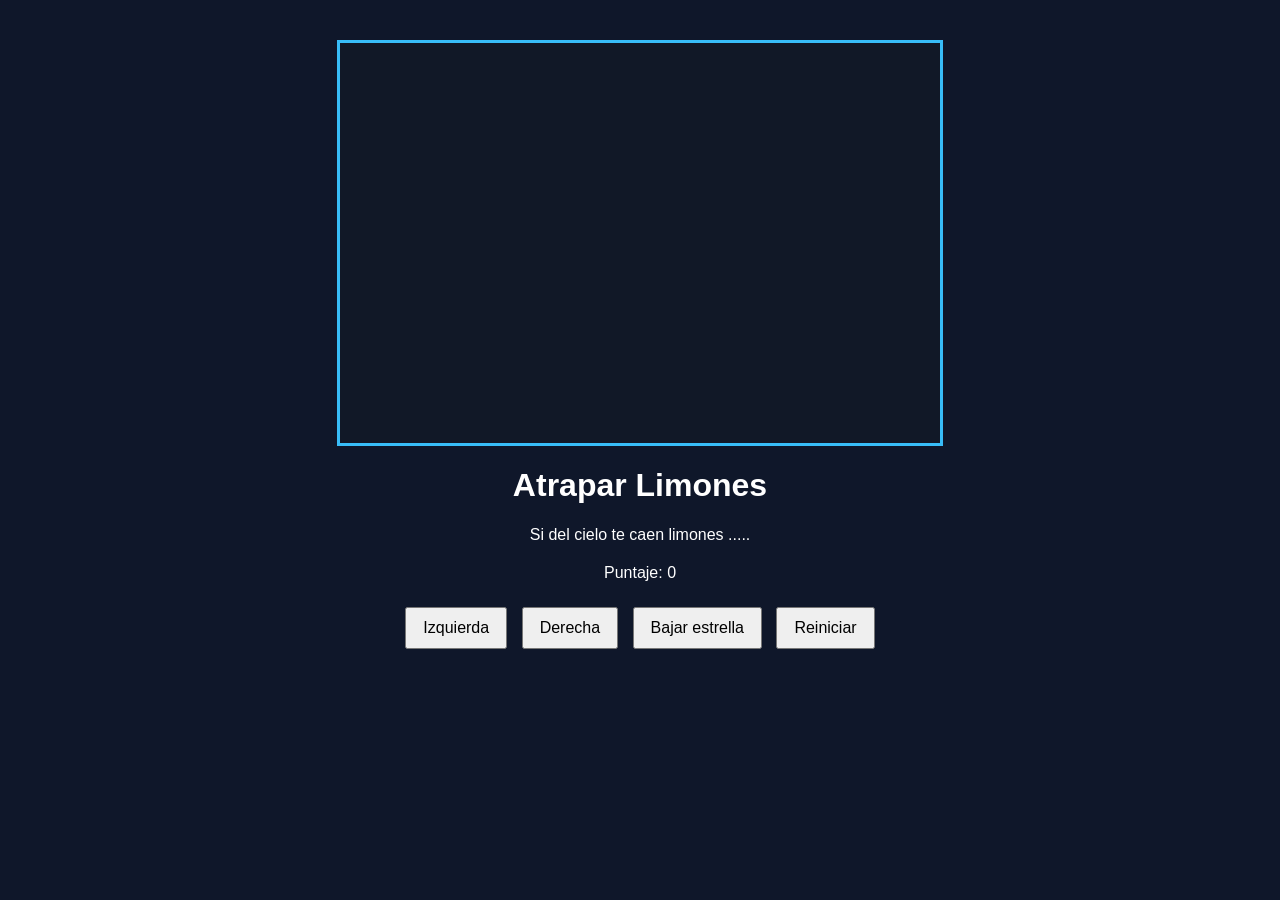
==== limones.html @ a84f10ed "agregar el canvas" ====
<!DOCTYPE html>
<html>
<head>
  <title>Caza Estrellas</title>
  <link rel="stylesheet" href="limones.css">
  <canvas id="areaJuego" width="600" height="400"></canvas>
 
</head>
<body>
  <div class="contenedor">
    <h1>Atrapar Limones</h1>
    <p>Si del cielo te caen limones ..... </p>
    
    <div class="panel">
      <p>Puntaje: <span id="txtPuntaje">0</span></p>
    </div>
    <div class="botones">
      <button>Izquierda</button>
      <button>Derecha</button>
      <button>Bajar estrella</button>
      <button>Reiniciar</button>
    </div>
  </div>
<script src="limones.js"></script>
</body>
</html>
---- limones.css ----
body {
  font-family: Arial, sans-serif;
  background-color: #0f172a;
  color: white;
  text-align: center;
  margin: 0;
  padding: 20px;
}

.contenedor {
  max-width: 800px;
  margin: 0 auto;
}

canvas {
  background-color: #111827;
  border: 3px solid #38bdf8;
  display: block;
  margin: 20px auto;
}

.panel {
  margin: 20px 0;
}

.botones button {
  margin: 5px;
  padding: 10px 16px;
  font-size: 16px;
  cursor: pointer;
}
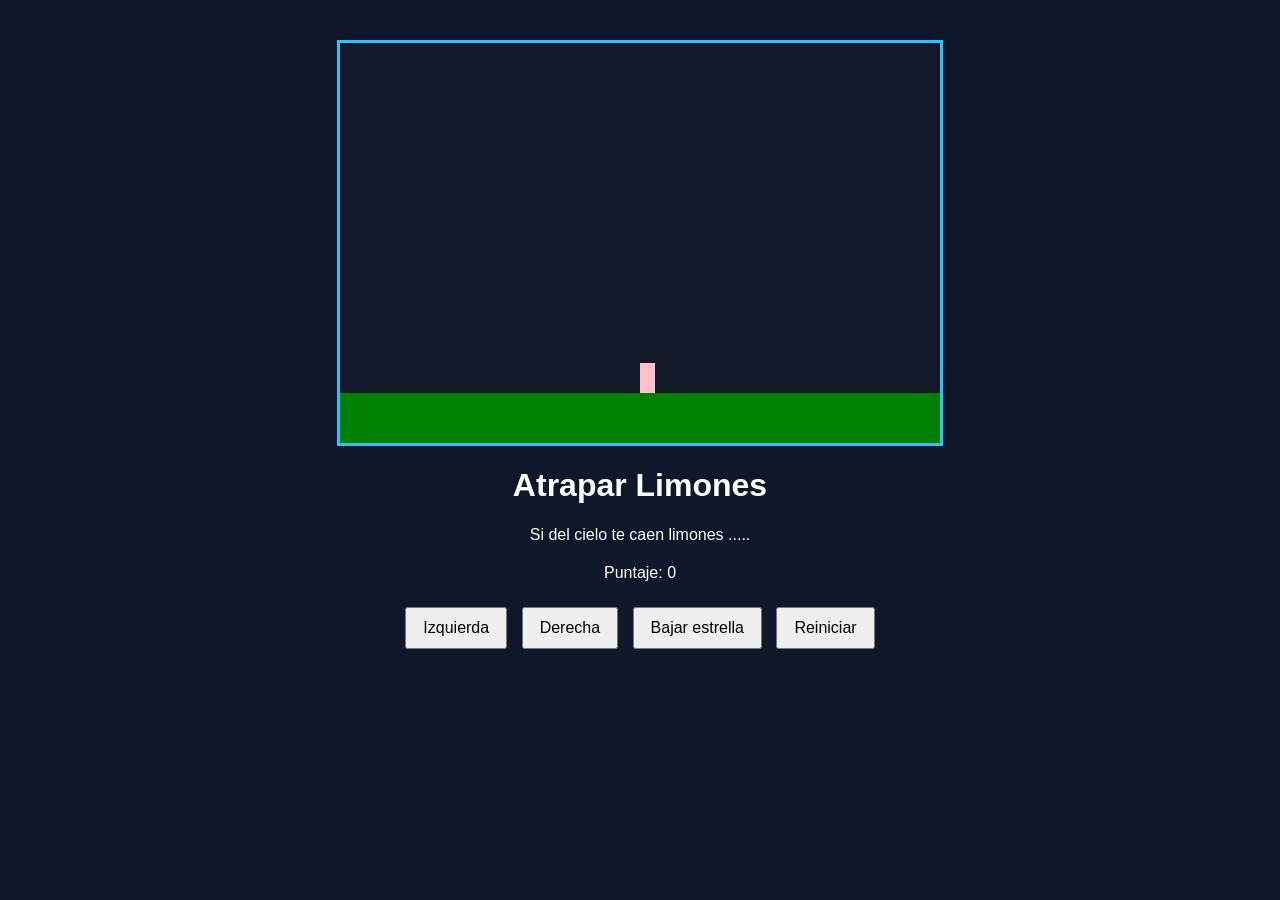
==== commit 07d6365c: "agregar personaje y suelo en funciones" ====
--- a/limones.html
+++ b/limones.html
@@ -6,7 +6,7 @@
   <canvas id="areaJuego" width="600" height="400"></canvas>
  
 </head>
-<body>
+<body onload="iniciarEjecucion();">
   <div class="contenedor">
     <h1>Atrapar Limones</h1>
     <p>Si del cielo te caen limones ..... </p>
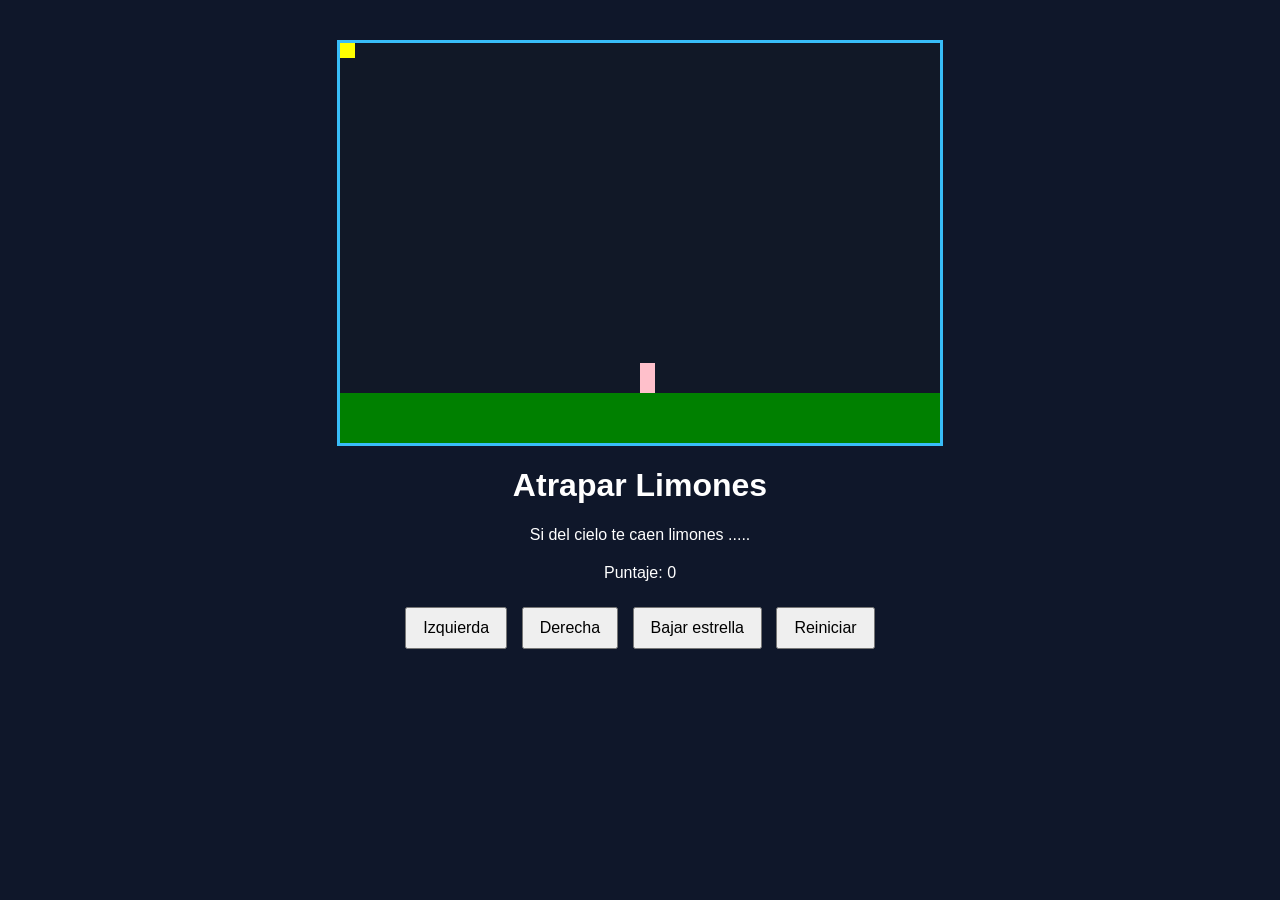
==== commit 2bb2b84b: "crear funciones dibujar y mover limon" ====
--- a/limones.html
+++ b/limones.html
@@ -15,8 +15,8 @@
       <p>Puntaje: <span id="txtPuntaje">0</span></p>
     </div>
     <div class="botones">
-      <button>Izquierda</button>
-      <button>Derecha</button>
+      <button onclick="moverIzquierda();">Izquierda</button>
+      <button onclick="moverDerecha();">Derecha</button>
       <button>Bajar estrella</button>
       <button>Reiniciar</button>
     </div>
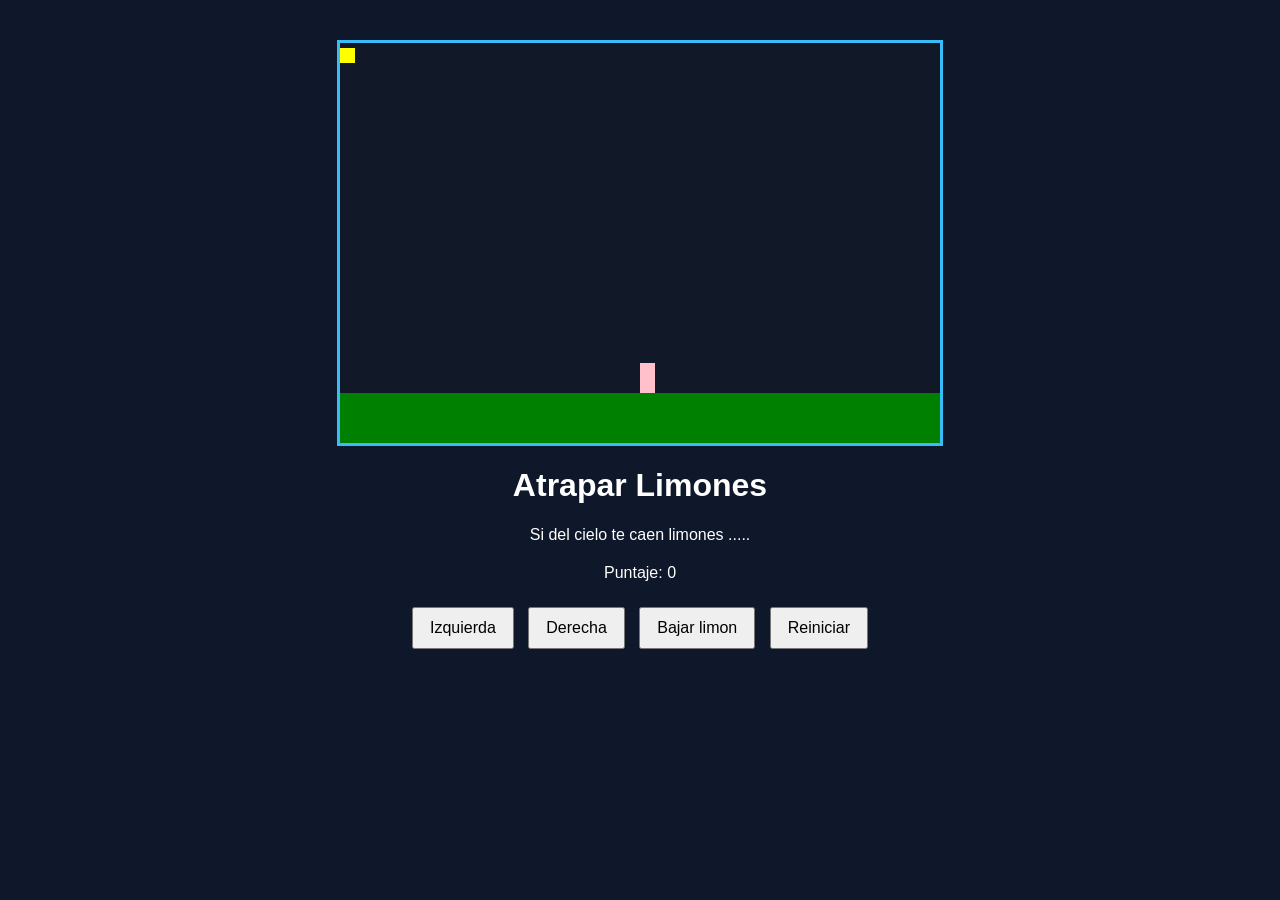
==== commit eb3719cb: "agregar funcion bajar limon y variables" ====
--- a/limones.html
+++ b/limones.html
@@ -1,7 +1,7 @@
 <!DOCTYPE html>
 <html>
 <head>
-  <title>Caza Estrellas</title>
+  <title>Atrapar Limones</title>
   <link rel="stylesheet" href="limones.css">
   <canvas id="areaJuego" width="600" height="400"></canvas>
  
@@ -17,7 +17,7 @@
     <div class="botones">
       <button onclick="moverIzquierda();">Izquierda</button>
       <button onclick="moverDerecha();">Derecha</button>
-      <button>Bajar estrella</button>
+      <button onclick="bajarLimon();">Bajar limon</button>
       <button>Reiniciar</button>
     </div>
   </div>
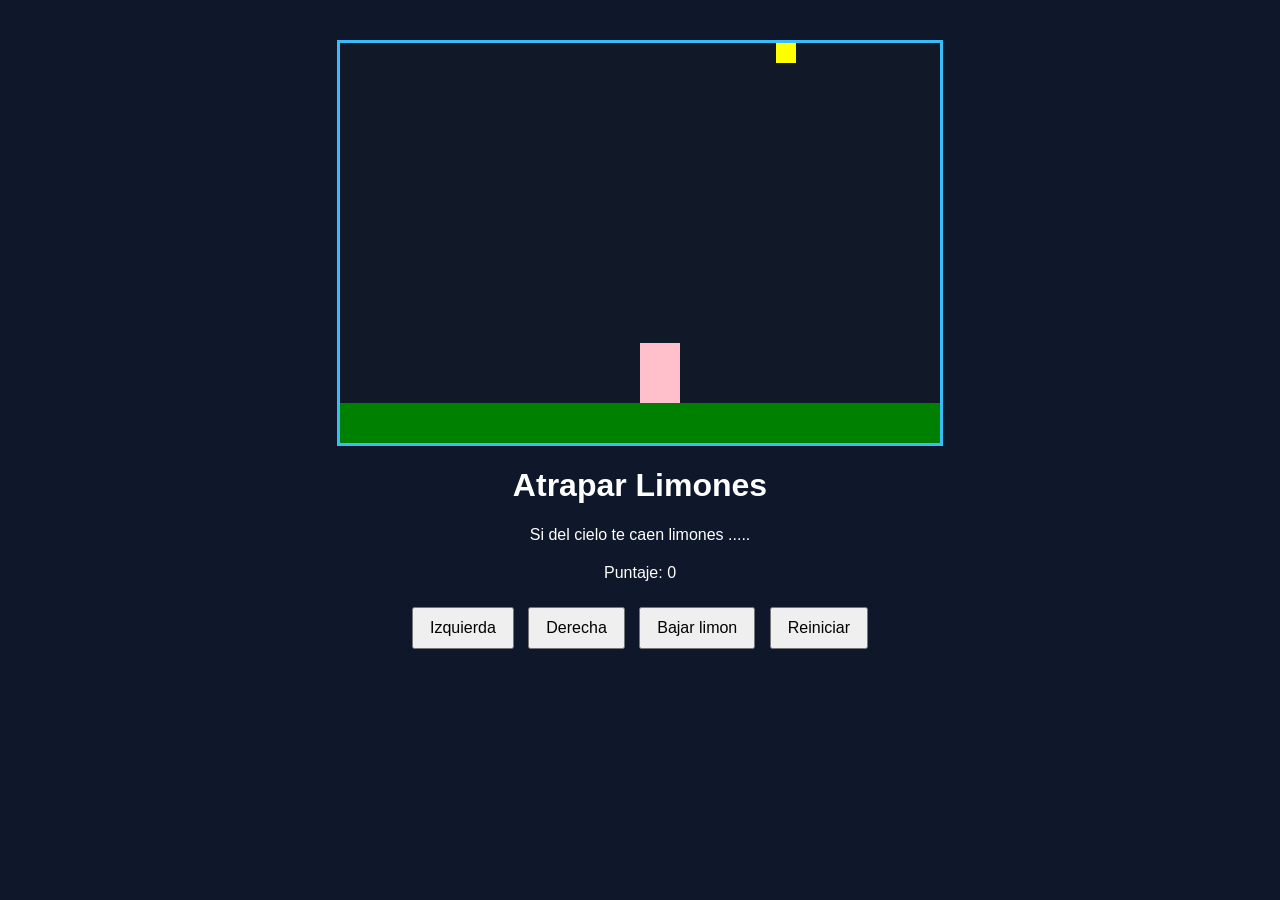
==== commit a95e49bd: "posicion aleatoria del limon, funcion aleatorio utilidades" ====
--- a/limones.html
+++ b/limones.html
@@ -18,7 +18,7 @@
       <button onclick="moverIzquierda();">Izquierda</button>
       <button onclick="moverDerecha();">Derecha</button>
       <button onclick="bajarLimon();">Bajar limon</button>
-      <button>Reiniciar</button>
+      <button onclick="probarAleatorio();">Reiniciar</button>
     </div>
   </div>
 <script src="limones.js"></script>
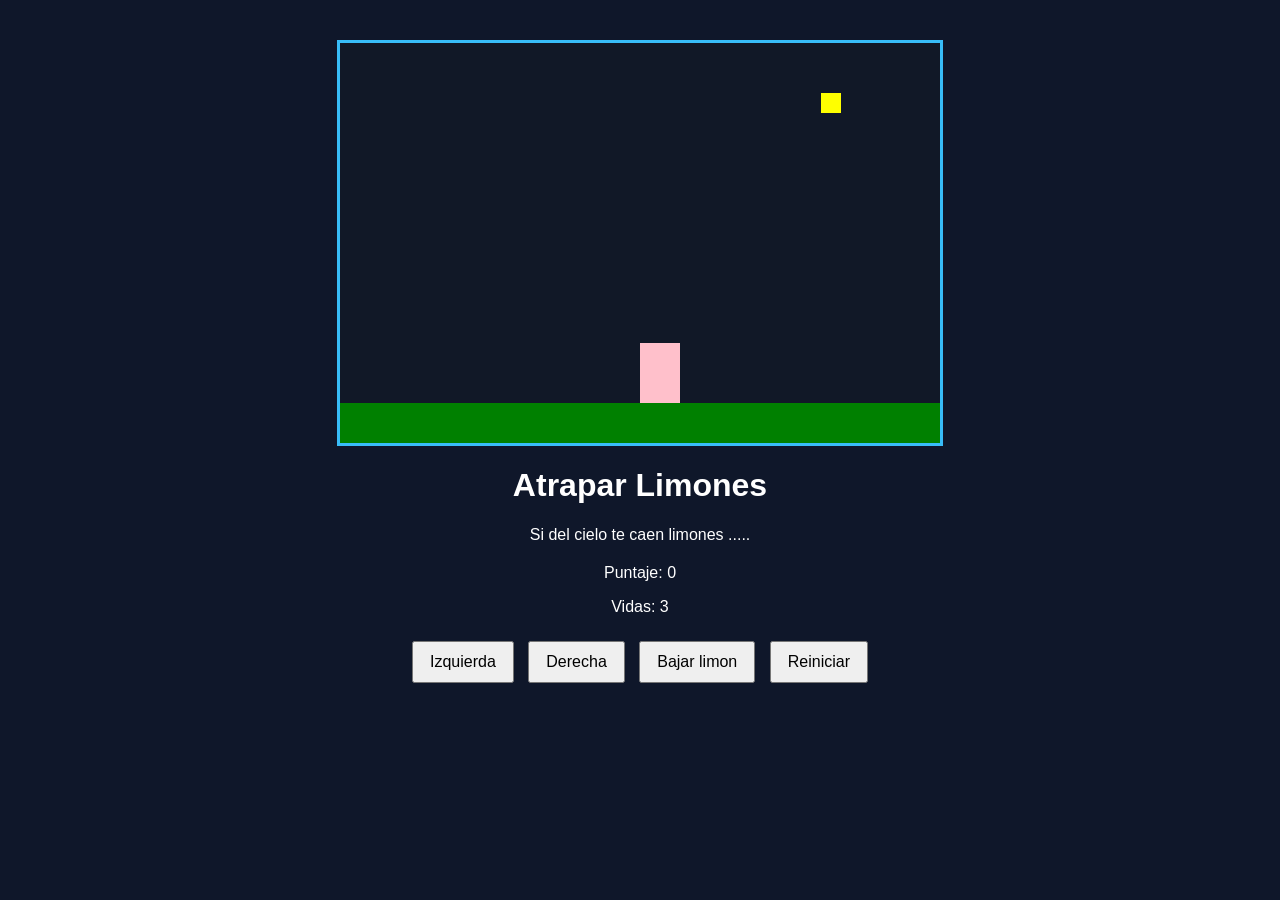
==== commit 3f3521a4: "aplicar nuevas funciones e intervalo, nueva utilidad" ====
--- a/limones.html
+++ b/limones.html
@@ -13,6 +13,7 @@
     
     <div class="panel">
       <p>Puntaje: <span id="txtPuntaje">0</span></p>
+      <p>Vidas: <span id="txtVidas">3</span></p>
     </div>
     <div class="botones">
       <button onclick="moverIzquierda();">Izquierda</button>
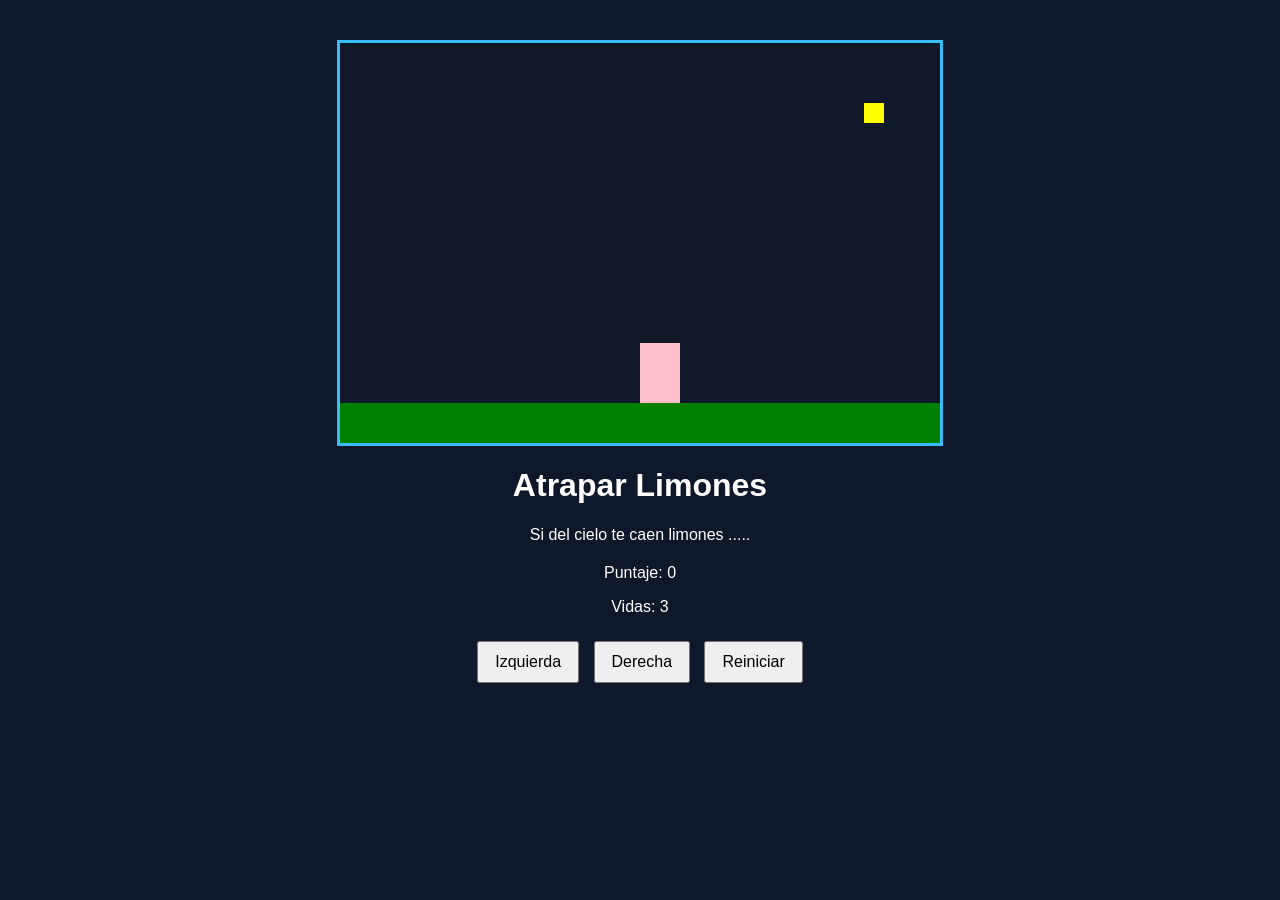
==== commit 0fb1bbf2: "cambios del documento taller limon aplicados y juego terminado" ====
--- a/limones.html
+++ b/limones.html
@@ -18,8 +18,7 @@
     <div class="botones">
       <button onclick="moverIzquierda();">Izquierda</button>
       <button onclick="moverDerecha();">Derecha</button>
-      <button onclick="bajarLimon();">Bajar limon</button>
-      <button onclick="probarAleatorio();">Reiniciar</button>
+      <button onclick="reiniciar();">Reiniciar</button>
     </div>
   </div>
 <script src="limones.js"></script>
